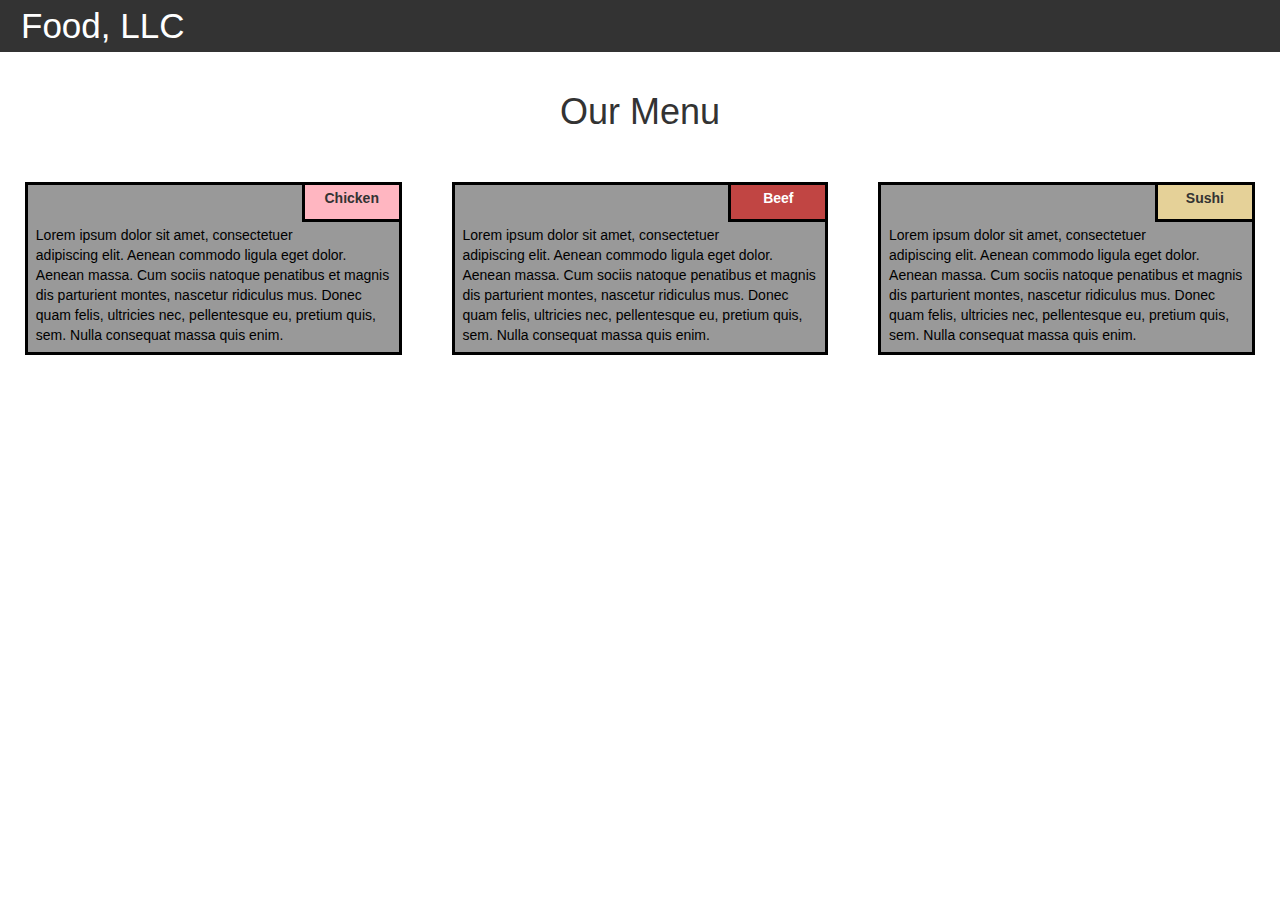
==== Module 3/index.html @ 4c367704 "add code moudule 3" ====
<!Doctype html>
<html>
    <head>
        <title>Assigment Solution for Module 3</title>
        <meta name="viewport" content="width=device-width, initial-scale=1">
        <link rel="stylesheet" href="https://maxcdn.bootstrapcdn.com/bootstrap/3.3.7/css/bootstrap.min.css">
        <script src="https://ajax.googleapis.com/ajax/libs/jquery/3.3.1/jquery.min.js"></script>
        <script src="https://maxcdn.bootstrapcdn.com/bootstrap/3.3.7/js/bootstrap.min.js"></script>
    </head>

    <meta name="viewport" content="width=device-width, initial-scale=1">
    <link rel="stylesheet" type="text/css" href="css/style.css">
    
    <body>
        <nav class="navbar">
            <div class="container-fluid">
                <div class="navbar-header">
                    <button type="button" class="navbar-toggle" data-toggle="collapse" data-target="#myNavbar">
                        <span class="icon-bar"></span>
                        <span class="icon-bar"></span>
                        <span class="icon-bar"></span>
                    </button>
                    <a class="navbar-brand" href="#">Food, LLC</a>
                </div>
                <div class="collapse" id="myNavbar">
                    <ul class="nav navbar-nav visible-xs">
                        <li><a class="menu-item" href="#">Chicken</a></li>
                        <li><a class="menu-item" href="#">Beef</a></li>
                        <li><a class="menu-item" href="#">Sushi</a></li>
                    </ul>
                </div>
            </div>
        </nav>

        <h1>Our Menu</h1>
        <div class="col-lg-4 col-md-6 col-sm-12">
            <div class="box">
                <p class="content-name name1">Chicken</p>
                <p class="content">Lorem ipsum dolor sit amet, consectetuer adipiscing elit. Aenean commodo ligula eget dolor. Aenean massa. Cum sociis natoque penatibus et magnis dis parturient montes, nascetur ridiculus mus. Donec quam felis, ultricies nec, pellentesque eu, pretium quis, sem. Nulla consequat massa quis enim.</p>
            </div>
        </div>

        <div class="col-lg-4 col-md-6 col-sm-12">
            <div class="box">
                 <p class="content-name name2">Beef</p>
                 <p class="content">Lorem ipsum dolor sit amet, consectetuer adipiscing elit. Aenean commodo ligula eget dolor. Aenean massa. Cum sociis natoque penatibus et magnis dis parturient montes, nascetur ridiculus mus. Donec quam felis, ultricies nec, pellentesque eu, pretium quis, sem. Nulla consequat massa quis enim.</p>
            </div>
        </div>

        <div class="col-lg-4 col-md-12 col-sm-12">
            <div class="box">
                <p class="content-name name3">Sushi</p>
                <p class="content">Lorem ipsum dolor sit amet, consectetuer adipiscing elit. Aenean commodo ligula eget dolor. Aenean massa. Cum sociis natoque penatibus et magnis dis parturient montes, nascetur ridiculus mus. Donec quam felis, ultricies nec, pellentesque eu, pretium quis, sem. Nulla consequat massa quis enim.</p>
            </div>	
        </div>
    </body>
</html>
---- Module 3/css/style.css ----
* {
    box-sizing: border-box;
  }

/* .box
{
    width: 100%;
    overflow: none;
} */

body
{
	margin: 0;
	padding: 0;
    font-family: "Comic Sans MS", cursive, sans-serif;
}

h1
{
    margin-top: 40px;
    margin-bottom: 40px;
    text-align: center;
}

.container-fluid
{
    margin: 0;
    padding: 0;
}

.navbar
{
    border-radius: 0px;
    background-color: rgba(0,0,0,0.8);
}

.navbar-brand
{
    font-size: 35px;
    color: white;
    padding-left: 35px;
}

.navbar-band:hover
{
    color: white;
}

.nav
{
    margin: 0;
    padding: 0;
}

.navbar-nav
{
    font-size: 25px;
    text-align: center;
    margin: 0;
    padding: 0;
}

.navbar-toggle
{
    border: 2px soild white;
    margin-right: 25px;
}

.icon-bar
{
    background-color: white;
}

.menu-item
{
    padding: 0;
    margin: 0;
    width: 100%;
    background-color: white;
    border-bottom: 1px solid black;
    color: black;
    display: block;
}

.menu-item:hover
{
    background-color: rgba(0, 0, 0, 0.9);
    color: rgba(0,0,0,0.4);
}

.row
{
    margin-top: 5%;
    margin-bottom: 5%;
}

.name1
{
    background-color: #ffb6c1;
}

.name2
{
    color: white;
    background-color: #c14543;
}

.name3
{
    background-color: #e5d198;
}

.content
{
    border: 3px solid black;
    /* margin: 2.5%; */
    height: auto;
    margin: 2.5%;
    color: black;
    background-color: rgb(153, 153, 153);
    font-size: 25;
    padding: 2%;
    padding-top: 40px;
}

.content-name
{
    /* overflow: none; */
    text-align: center;
    width: 100px;
    height: 40px;
    padding: 3px;
    float: right;
    margin-right: 2.5%;
    margin-top: 0px;
    font-weight: bold;
    position: relative;
    border: 3px solid black;
}

/* #top{} */


/* Desktop */
@media (min-width: 992px) 
{
    .col-lg-4 {
        float: left;
        width: 33.33%;
    }
}

/* Tablet */
@media (min-width: 768px) and (max-width: 991px) 
{
    .col-lg-4
    {
        float: left;
        width: 50%;
    }
    .col-md-6
    {
        float: left;
        width: 50%;
    }
    .col-md-12
    {
        width:100%;
        margin-top: -1%;
    }
}

/* Mobile */
@media (min-width: 0px) and (max-width: 767px) 
{
}
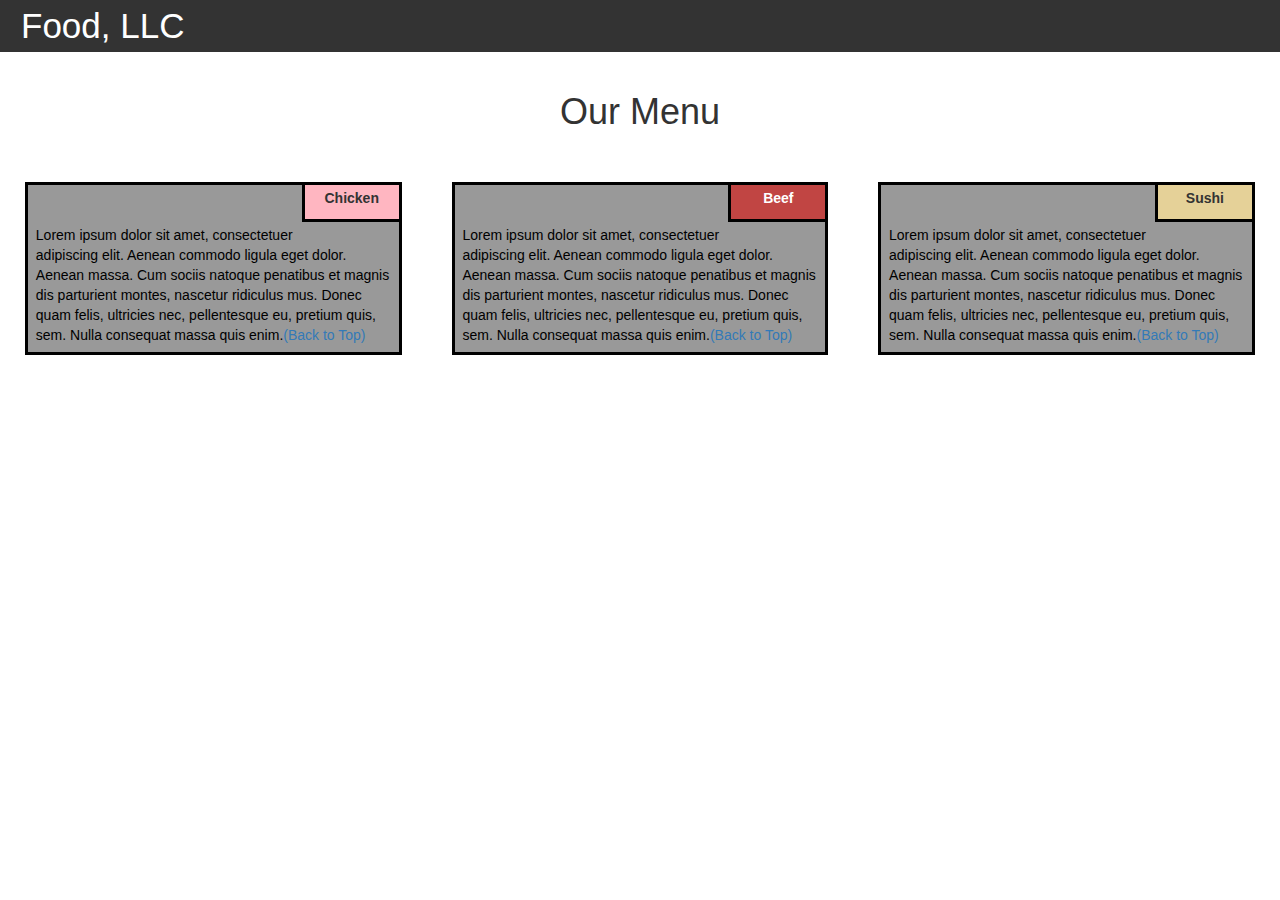
==== commit 77a1183b: "adding missing material" ====
--- a/Module 3/index.html
+++ b/Module 3/index.html
@@ -36,21 +36,21 @@
         <div class="col-lg-4 col-md-6 col-sm-12">
             <div class="box">
                 <p class="content-name name1">Chicken</p>
-                <p class="content">Lorem ipsum dolor sit amet, consectetuer adipiscing elit. Aenean commodo ligula eget dolor. Aenean massa. Cum sociis natoque penatibus et magnis dis parturient montes, nascetur ridiculus mus. Donec quam felis, ultricies nec, pellentesque eu, pretium quis, sem. Nulla consequat massa quis enim.</p>
+                <p class="content">Lorem ipsum dolor sit amet, consectetuer adipiscing elit. Aenean commodo ligula eget dolor. Aenean massa. Cum sociis natoque penatibus et magnis dis parturient montes, nascetur ridiculus mus. Donec quam felis, ultricies nec, pellentesque eu, pretium quis, sem. Nulla consequat massa quis enim.<a href="#top">(Back to Top)</a></p>
             </div>
         </div>
 
         <div class="col-lg-4 col-md-6 col-sm-12">
             <div class="box">
                  <p class="content-name name2">Beef</p>
-                 <p class="content">Lorem ipsum dolor sit amet, consectetuer adipiscing elit. Aenean commodo ligula eget dolor. Aenean massa. Cum sociis natoque penatibus et magnis dis parturient montes, nascetur ridiculus mus. Donec quam felis, ultricies nec, pellentesque eu, pretium quis, sem. Nulla consequat massa quis enim.</p>
+                 <p class="content">Lorem ipsum dolor sit amet, consectetuer adipiscing elit. Aenean commodo ligula eget dolor. Aenean massa. Cum sociis natoque penatibus et magnis dis parturient montes, nascetur ridiculus mus. Donec quam felis, ultricies nec, pellentesque eu, pretium quis, sem. Nulla consequat massa quis enim.<a href="#top">(Back to Top)</a></p>
             </div>
         </div>
 
         <div class="col-lg-4 col-md-12 col-sm-12">
             <div class="box">
                 <p class="content-name name3">Sushi</p>
-                <p class="content">Lorem ipsum dolor sit amet, consectetuer adipiscing elit. Aenean commodo ligula eget dolor. Aenean massa. Cum sociis natoque penatibus et magnis dis parturient montes, nascetur ridiculus mus. Donec quam felis, ultricies nec, pellentesque eu, pretium quis, sem. Nulla consequat massa quis enim.</p>
+                <p class="content">Lorem ipsum dolor sit amet, consectetuer adipiscing elit. Aenean commodo ligula eget dolor. Aenean massa. Cum sociis natoque penatibus et magnis dis parturient montes, nascetur ridiculus mus. Donec quam felis, ultricies nec, pellentesque eu, pretium quis, sem. Nulla consequat massa quis enim.<a href="#top">(Back to Top)</a></p>
             </div>	
         </div>
     </body>
